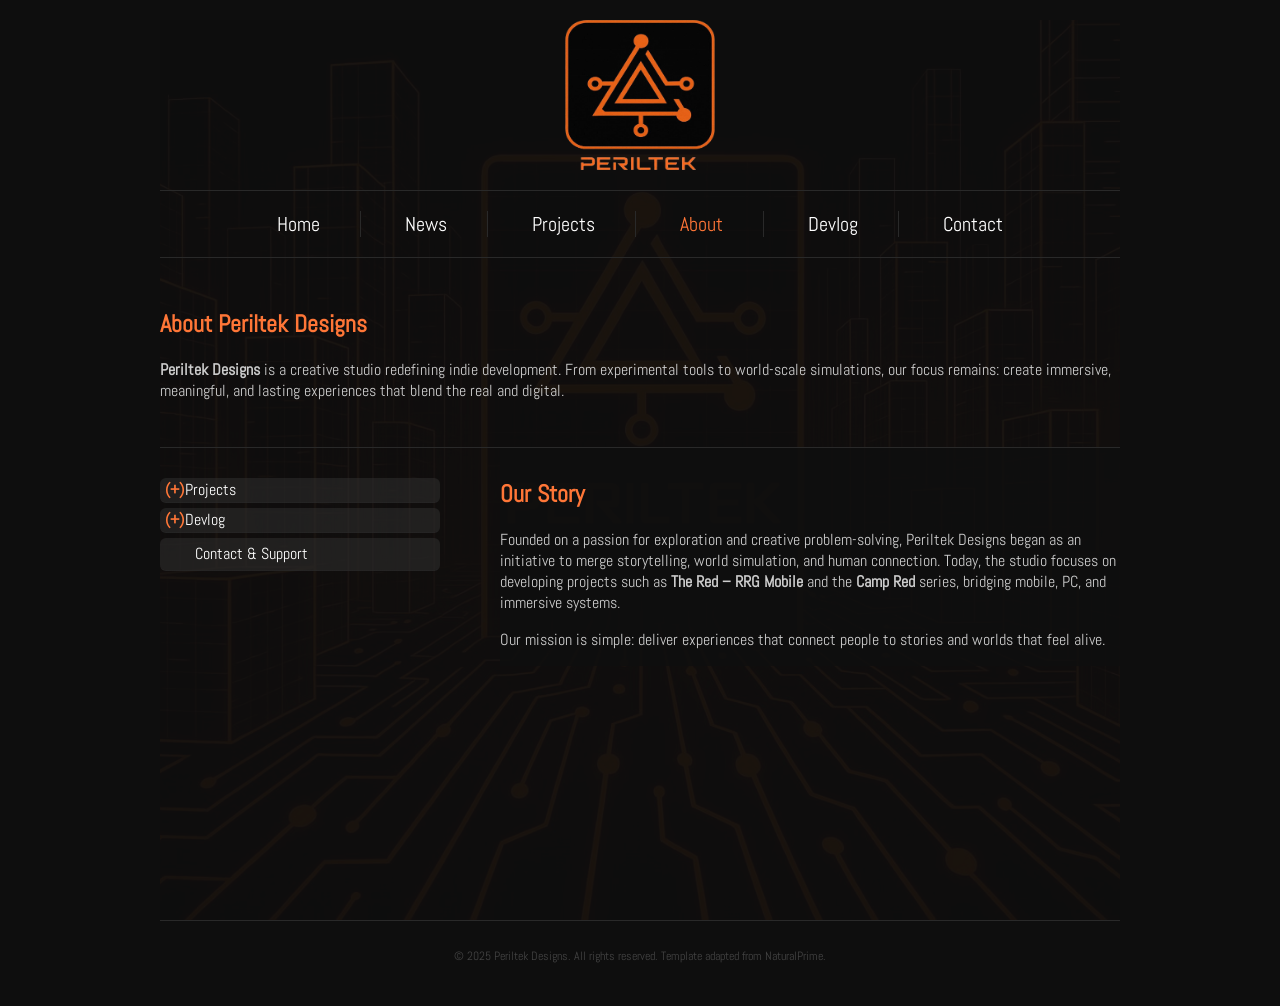
==== about.html @ 0bb6b412 "Add files via upload" ====
<!DOCTYPE html PUBLIC "-//W3C//DTD XHTML 1.0 Strict//EN"
		  "http://www.w3.org/TR/xhtml1/DTD/xhtml1-strict.dtd">
<html xmlns="http://www.w3.org/1999/xhtml">
<head>
	<meta name="keywords" content="Periltek Designs, game development, indie studio, The Red, RRG Mobile, Red River Gorge, game app" />
	<meta name="description" content="Periltek Designs is a creative studio reshaping its identity through innovation and immersive design. Discover our upcoming app — The Red: RRG Mobile." />
	<meta http-equiv="content-type" content="text/html; charset=utf-8" />
	<title>Periltek Designs | About</title>
	<link href="http://fonts.googleapis.com/css?family=Abel" rel="stylesheet" type="text/css" />
	<style type="text/css">
		/* Reset and base */
		body, html {
			margin: 0;
			padding: 0;
			font-family: 'Abel', sans-serif;
			background: #0E0E0E;
			color: #fff;
		}

		a {
			text-decoration: none;
			color: #FF7637;
		}

			a:hover {
				text-decoration: underline;
			}

		/* Wrapper with faded background image */
		#wrapper {
			width: 960px;
			margin: 0 auto;
			position: relative;
			min-height: 100vh;
		}

			#wrapper::before {
				content: "";
				position: absolute;
				top: 0;
				left: 0;
				width: 100%;
				height: 100%;
				background: url('images/PTCity.jpg') no-repeat center top;
				background-size: cover;
				opacity: 0.05;
				z-index: 0;
			}

			#wrapper > * {
				position: relative;
				z-index: 1;
			}

		/* Logo section */
		#logo {
			width: 150px;
			height: 150px;
			margin: 20px auto;
			text-align: center;
		}

			#logo img {
				width: 150px;
				height: 150px;
				display: block;
				margin: 0 auto;
			}

		/* Top navigation menu */
		#menu {
			overflow: hidden;
			width: 960px;
			margin: 0 auto;
			padding: 20px 0;
			border-top: 1px solid #292929;
			border-bottom: 1px solid #292929;
		}

			#menu ul {
				margin: 0;
				padding: 0;
				list-style: none;
				text-align: center;
			}

			#menu li {
				display: inline-block;
				border-right: 1px solid #292929;
			}

				#menu li:last-child {
					border-right: none;
				}

			#menu a {
				display: block;
				padding: 0 40px;
				font-size: 20px;
				color: #FFFFFF;
			}

				#menu a:hover,
				#menu .current_page_item a {
					color: #FF7637;
				}

		/* Content columns */
		#three-columns {
			overflow: hidden;
			width: 960px;
			padding: 30px 0;
			border-bottom: 1px solid #292929;
		}

			#three-columns #column1,
			#three-columns #column2,
			#three-columns #column3 {
				float: left;
				width: 290px;
				margin-right: 40px;
			}

			#three-columns #column3 {
				float: right;
				margin-right: 0;
			}

			#three-columns h2 {
				font-size: 1.8em;
				color: #FF7637;
				margin-bottom: 10px;
			}

		.link-style {
			display: inline-block;
			margin-top: 10px;
			padding: 5px 15px;
			background: #FF7637;
			border-radius: 10px;
			color: #FFFFFF;
		}

			.link-style:hover {
				background: #ff884e;
			}

		/* Welcome section */
		#welcome {
			width: 960px;
			margin: 0 auto;
			padding: 30px 0;
			border-bottom: 1px solid #292929;
		}

			#welcome h2 a {
				color: #FF7637;
			}

			#welcome .entry p {
				color: #ccc;
			}

		/* Main content */
		#content {
			float: right;
			width: 620px;
			padding: 10px 0 0 0;
			background: rgba(14,14,14,0.8);
			color: #fff;
		}

		.post .title a {
			color: #FF7637;
		}

		.entry p {
			color: #ccc;
		}

		/* Sidebar expandable menu */
		#sidebar {
			float: left;
			width: 280px;
			padding: 30px 0 0 0;
		}

		.expandable ul {
			list-style: none;
			padding: 0;
			margin: 0;
		}

		.expandable li {
			cursor: pointer;
			border-bottom: 1px dotted #292929;
			position: relative;
			padding-left: 25px;
			line-height: 1.5em;
			margin-bottom: 5px;
			background: rgba(50,50,50,0.5);
			border-radius: 6px;
			transition: background 0.3s ease;
		}

			.expandable li:hover {
				background: rgba(255,118,55,0.2);
			}

			.expandable li.active {
				background: rgba(255,118,55,0.3);
			}

			.expandable li.has-sub::before {
				content: "(+)";
				position: absolute;
				left: 5px;
				top: 0;
				font-weight: bold;
				color: #FF7637;
			}

			.expandable li.active.has-sub::before {
				content: "(-)";
			}

			.expandable li ul {
				display: none;
				padding-left: 20px;
				margin-top: 5px;
			}

			.expandable li.active > ul {
				display: block;
			}

			.expandable li a {
				color: #fff;
				text-decoration: none;
				display: block;
				margin-left: 10px;
				padding: 4px 0;
			}

				.expandable li a:hover {
					color: #000;
				}

		.clearfix::after {
			content: "";
			display: block;
			clear: both;
		}

		/* Footer */
		#footer {
			width: 960px;
			margin: 0 auto;
			padding: 15px 0 30px 0;
			border-top: 1px solid #292929;
			text-align: center;
			color: #444;
			font-size: 12px;
		}

			#footer a {
				color: #444;
			}
	</style>

	<script>
        document.addEventListener("DOMContentLoaded", function () {
            const items = document.querySelectorAll(".expandable li.has-sub");
            items.forEach(item => {
                item.addEventListener("click", function (e) {
                    e.stopPropagation();
                    this.classList.toggle("active");
                });
            });
        });
	</script>
</head>

<body>
	<div id="wrapper">
		<div id="logo">
			<a href="index.html"><img src="images/Periltek-Logo.png" alt="Periltek Designs Logo" /></a>
		</div>

		<div id="menu">
			<ul>
				<li><a href="index.html">Home</a></li>
				<li><a href="news.html">News</a></li>
				<li><a href="projects.html">Projects</a></li>
				<li class="current_page_item"><a href="about.html">About</a></li>
				<li><a href="devlog.html">Devlog</a></li>
				<li><a href="contact.html">Contact</a></li>
			</ul>
		</div>

		<div id="welcome">
			<h2 class="title"><a href="#">About Periltek Designs</a></h2>
			<div class="entry">
				<p>
					<strong>Periltek Designs</strong> is a creative studio redefining indie development.
					From experimental tools to world-scale simulations, our focus remains:
					create immersive, meaningful, and lasting experiences that blend the real and digital.
				</p>
			</div>
		</div>

		<div id="page" class="clearfix">
			<div id="content">
				<div class="post">
					<h2 class="title"><a href="#">Our Story</a></h2>
					<div class="entry">
						<p>Founded on a passion for exploration and creative problem-solving, Periltek Designs began as an initiative to merge storytelling, world simulation, and human connection. Today, the studio focuses on developing projects such as <strong>The Red – RRG Mobile</strong> and the <strong>Camp Red</strong> series, bridging mobile, PC, and immersive systems.</p>

						<p>Our mission is simple: deliver experiences that connect people to stories and worlds that feel alive.</p>
					</div>
				</div>
			</div>

			<div id="sidebar" class="expandable">
				<ul>
					<li class="has-sub">
						Projects
						<ul>
							<li><a href="projects.html#thered">The Red – RRG Mobile</a></li>
							<li><a href="projects.html#campred">Camp Red</a></li>
							<li><a href="projects.html#anarchy">Anarchy 404</a></li>
						</ul>
					</li>
					<li class="has-sub">
						Devlog
						<ul>
							<li><a href="devlog.html#latest">Latest Updates</a></li>
							<li><a href="devlog.html#beta">Beta Testing Notes</a></li>
							<li><a href="devlog.html#team">Team Insights</a></li>
						</ul>
					</li>
					<li><a href="contact.html">Contact & Support</a></li>
				</ul>
			</div>
		</div>
	</div>

	<div id="footer">
		<p>&copy; 2025 Periltek Designs. All rights reserved. Template adapted from <a href="https://templated.live/naturalprime/" rel="nofollow">NaturalPrime</a>.</p>
	</div>
</body>
</html>
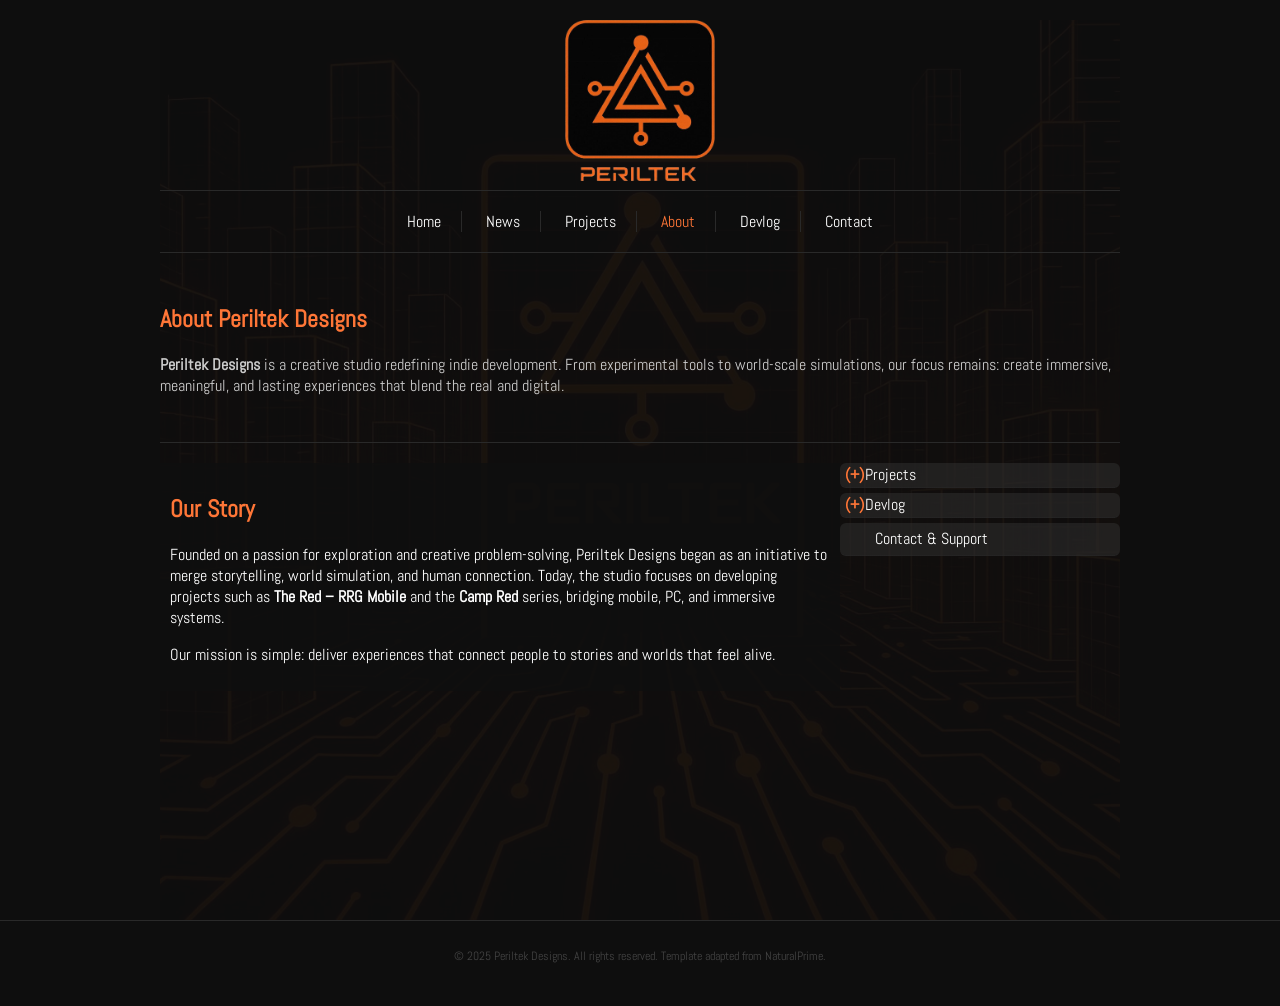
==== commit 9d855d0a: "Add files via upload" ====
--- a/about.html
+++ b/about.html
@@ -2,17 +2,18 @@
 		  "http://www.w3.org/TR/xhtml1/DTD/xhtml1-strict.dtd">
 <html xmlns="http://www.w3.org/1999/xhtml">
 <head>
+	<meta charset="utf-8" />
+	<meta name="viewport" content="width=device-width, initial-scale=1.0" />
 	<meta name="keywords" content="Periltek Designs, game development, indie studio, The Red, RRG Mobile, Red River Gorge, game app" />
 	<meta name="description" content="Periltek Designs is a creative studio reshaping its identity through innovation and immersive design. Discover our upcoming app — The Red: RRG Mobile." />
-	<meta http-equiv="content-type" content="text/html; charset=utf-8" />
 	<title>Periltek Designs | About</title>
 	<link href="http://fonts.googleapis.com/css?family=Abel" rel="stylesheet" type="text/css" />
-	<style type="text/css">
-		/* Reset and base */
+
+	<style>
 		body, html {
 			margin: 0;
 			padding: 0;
-			font-family: 'Abel', sans-serif;
+			font-family: 'Abel',sans-serif;
 			background: #0E0E0E;
 			color: #fff;
 		}
@@ -26,9 +27,9 @@
 				text-decoration: underline;
 			}
 
-		/* Wrapper with faded background image */
 		#wrapper {
-			width: 960px;
+			max-width: 960px;
+			width: 95%;
 			margin: 0 auto;
 			position: relative;
 			min-height: 100vh;
@@ -52,7 +53,6 @@
 				z-index: 1;
 			}
 
-		/* Logo section */
 		#logo {
 			width: 150px;
 			height: 150px;
@@ -61,27 +61,24 @@
 		}
 
 			#logo img {
-				width: 150px;
-				height: 150px;
+				width: 100%;
+				height: auto;
 				display: block;
-				margin: 0 auto;
-			}
-
-		/* Top navigation menu */
+			}
+
 		#menu {
 			overflow: hidden;
-			width: 960px;
 			margin: 0 auto;
 			padding: 20px 0;
 			border-top: 1px solid #292929;
 			border-bottom: 1px solid #292929;
+			text-align: center;
 		}
 
 			#menu ul {
 				margin: 0;
 				padding: 0;
 				list-style: none;
-				text-align: center;
 			}
 
 			#menu li {
@@ -94,60 +91,18 @@
 				}
 
 			#menu a {
-				display: block;
-				padding: 0 40px;
-				font-size: 20px;
-				color: #FFFFFF;
-			}
-
-				#menu a:hover,
-				#menu .current_page_item a {
+				display: inline-block;
+				padding: 0 20px;
+				font-size: 16px;
+				color: #fff;
+			}
+
+				#menu a:hover, #menu .current_page_item a {
 					color: #FF7637;
 				}
 
-		/* Content columns */
-		#three-columns {
-			overflow: hidden;
-			width: 960px;
-			padding: 30px 0;
-			border-bottom: 1px solid #292929;
-		}
-
-			#three-columns #column1,
-			#three-columns #column2,
-			#three-columns #column3 {
-				float: left;
-				width: 290px;
-				margin-right: 40px;
-			}
-
-			#three-columns #column3 {
-				float: right;
-				margin-right: 0;
-			}
-
-			#three-columns h2 {
-				font-size: 1.8em;
-				color: #FF7637;
-				margin-bottom: 10px;
-			}
-
-		.link-style {
-			display: inline-block;
-			margin-top: 10px;
-			padding: 5px 15px;
-			background: #FF7637;
-			border-radius: 10px;
-			color: #FFFFFF;
-		}
-
-			.link-style:hover {
-				background: #ff884e;
-			}
-
-		/* Welcome section */
 		#welcome {
-			width: 960px;
+			width: 100%;
 			margin: 0 auto;
 			padding: 30px 0;
 			border-bottom: 1px solid #292929;
@@ -161,28 +116,35 @@
 				color: #ccc;
 			}
 
-		/* Main content */
+		#page {
+			display: flex;
+			flex-wrap: wrap;
+			padding-top: 20px;
+		}
+
 		#content {
-			float: right;
-			width: 620px;
-			padding: 10px 0 0 0;
+			flex: 1 1 100%;
 			background: rgba(14,14,14,0.8);
-			color: #fff;
-		}
-
-		.post .title a {
-			color: #FF7637;
-		}
-
-		.entry p {
-			color: #ccc;
-		}
-
-		/* Sidebar expandable menu */
+			padding: 10px;
+			box-sizing: border-box;
+		}
+
 		#sidebar {
-			float: left;
-			width: 280px;
-			padding: 30px 0 0 0;
+			flex: 0 0 280px;
+			padding: 0;
+			margin-top: 20px;
+			box-sizing: border-box;
+		}
+
+		@media(min-width:768px) {
+			#content {
+				flex: 1 1 calc(100% - 300px);
+				margin-top: 0;
+			}
+
+			#sidebar {
+				margin-top: 0;
+			}
 		}
 
 		.expandable ul {
@@ -252,9 +214,8 @@
 			clear: both;
 		}
 
-		/* Footer */
 		#footer {
-			width: 960px;
+			width: 100%;
 			margin: 0 auto;
 			padding: 15px 0 30px 0;
 			border-top: 1px solid #292929;
@@ -269,15 +230,15 @@
 	</style>
 
 	<script>
-        document.addEventListener("DOMContentLoaded", function () {
-            const items = document.querySelectorAll(".expandable li.has-sub");
-            items.forEach(item => {
-                item.addEventListener("click", function (e) {
-                    e.stopPropagation();
-                    this.classList.toggle("active");
-                });
-            });
-        });
+		document.addEventListener("DOMContentLoaded", function () {
+			const items = document.querySelectorAll(".expandable li.has-sub");
+			items.forEach(item => {
+				item.addEventListener("click", function (e) {
+					e.stopPropagation();
+					this.classList.toggle("active");
+				});
+			});
+		});
 	</script>
 </head>
 
@@ -301,21 +262,16 @@
 		<div id="welcome">
 			<h2 class="title"><a href="#">About Periltek Designs</a></h2>
 			<div class="entry">
-				<p>
-					<strong>Periltek Designs</strong> is a creative studio redefining indie development.
-					From experimental tools to world-scale simulations, our focus remains:
-					create immersive, meaningful, and lasting experiences that blend the real and digital.
-				</p>
+				<p><strong>Periltek Designs</strong> is a creative studio redefining indie development. From experimental tools to world-scale simulations, our focus remains: create immersive, meaningful, and lasting experiences that blend the real and digital.</p>
 			</div>
 		</div>
 
-		<div id="page" class="clearfix">
+		<div id="page">
 			<div id="content">
 				<div class="post">
 					<h2 class="title"><a href="#">Our Story</a></h2>
 					<div class="entry">
 						<p>Founded on a passion for exploration and creative problem-solving, Periltek Designs began as an initiative to merge storytelling, world simulation, and human connection. Today, the studio focuses on developing projects such as <strong>The Red – RRG Mobile</strong> and the <strong>Camp Red</strong> series, bridging mobile, PC, and immersive systems.</p>
-
 						<p>Our mission is simple: deliver experiences that connect people to stories and worlds that feel alive.</p>
 					</div>
 				</div>
@@ -328,7 +284,7 @@
 						<ul>
 							<li><a href="projects.html#thered">The Red – RRG Mobile</a></li>
 							<li><a href="projects.html#campred">Camp Red</a></li>
-							<li><a href="projects.html#anarchy">Anarchy 404</a></li>
+							<li><a href="projects.html#anarchy404">Anarchy 404</a></li>
 						</ul>
 					</li>
 					<li class="has-sub">
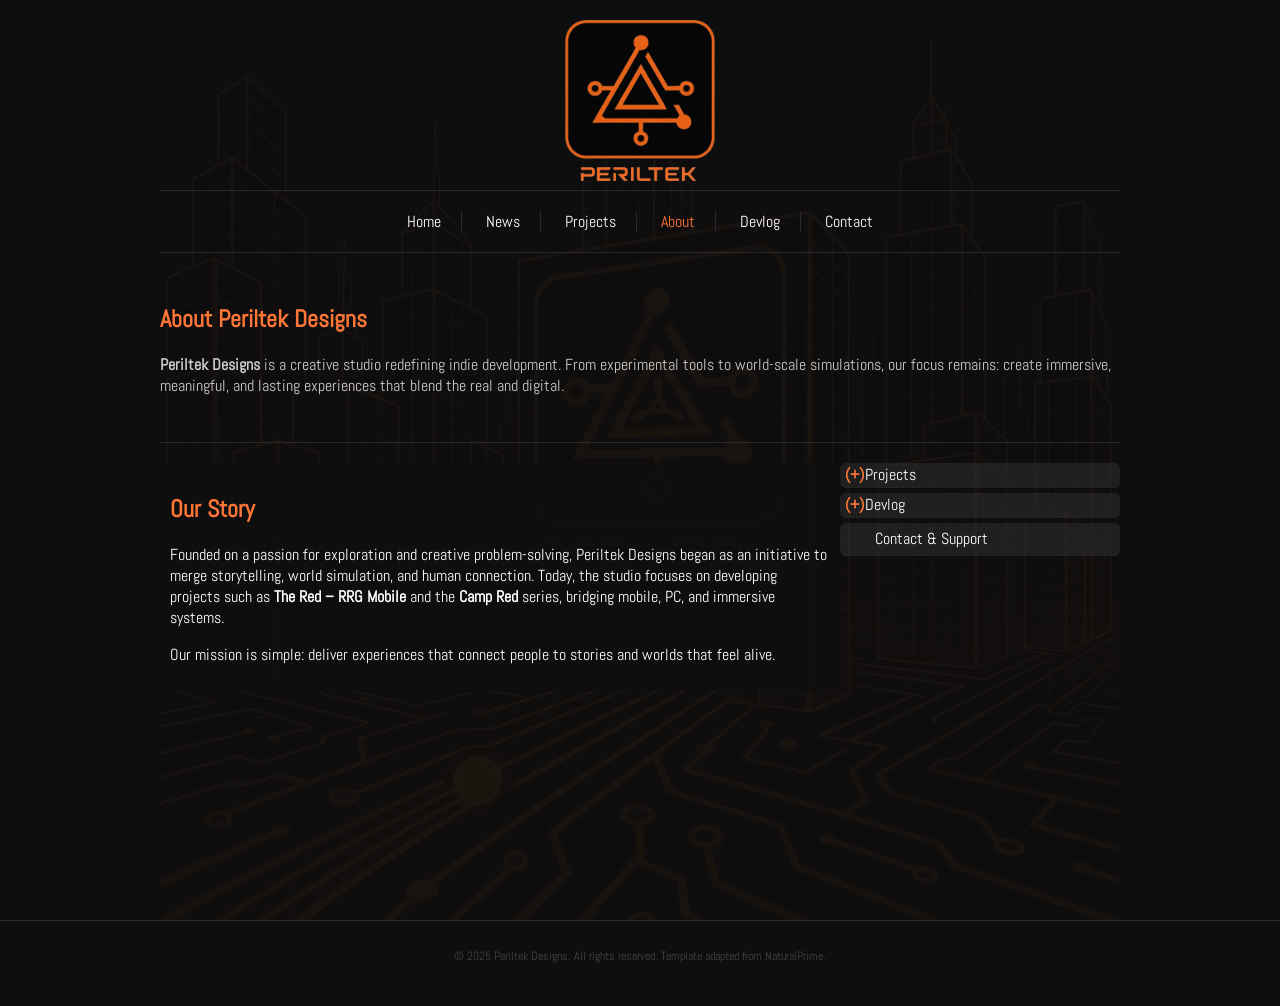
==== commit bbaa2d9f: "Modify about.html structure and styles Updated background image in the CSS and modified the content " ====
--- a/about.html
+++ b/about.html
@@ -42,7 +42,7 @@
 				left: 0;
 				width: 100%;
 				height: 100%;
-				background: url('images/PTCity.jpg') no-repeat center top;
+				background: url('images/Periltek Node City Cut BG.png') no-repeat center top;
 				background-size: cover;
 				opacity: 0.05;
 				z-index: 0;
@@ -306,3 +306,4 @@
 	</div>
 </body>
 </html>
+
